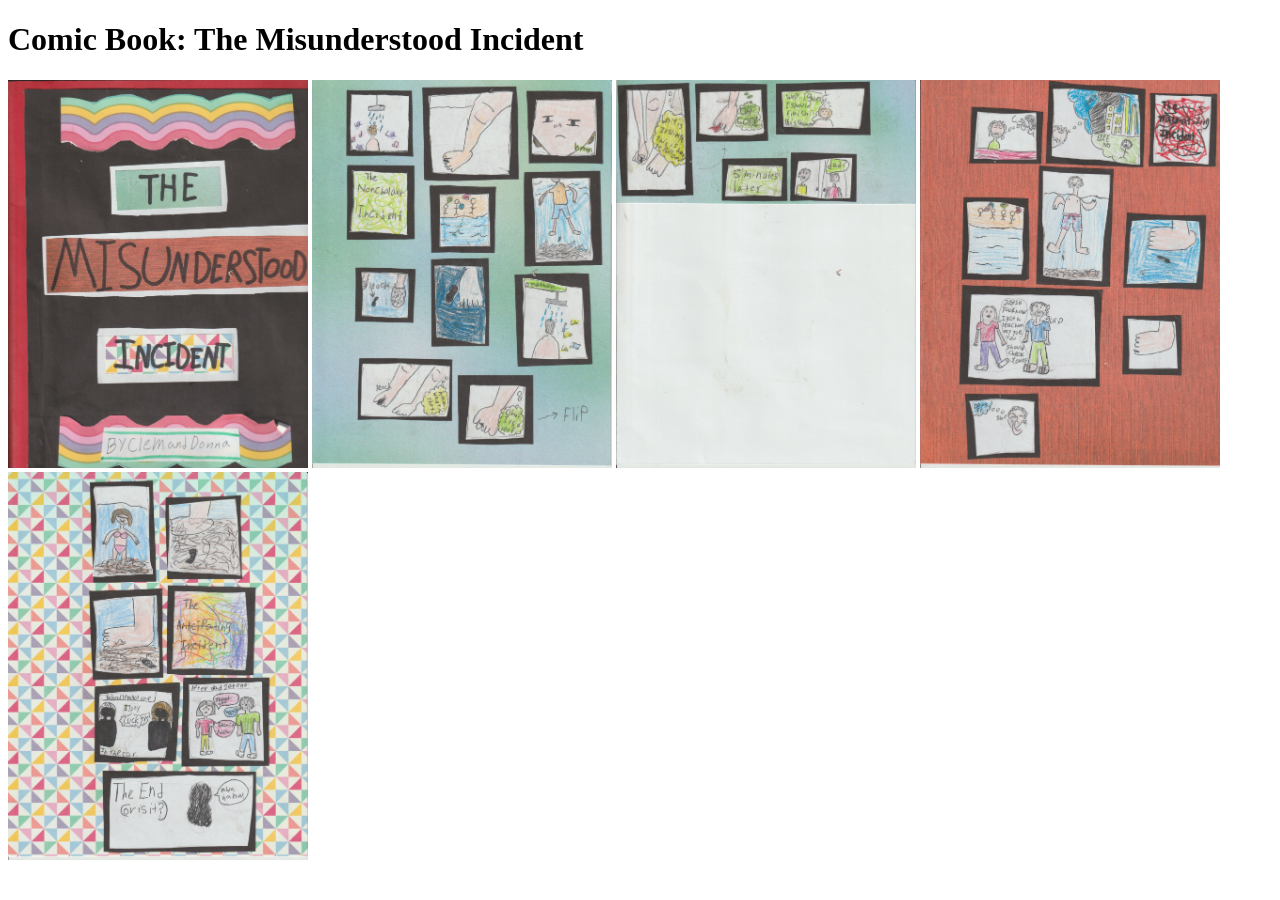
==== comic-book.html @ 4b45a342 "Add comic book page" ====
<!DOCTYPE html>
<html lang="en">
    <head>
        <meta charset="UTF-8">
        <meta name="viewport" content="width=device-width, initial-scale=1.0">
        <title>Clubetube</title>
    </head>
    <body>
        <h1>Comic Book: The Misunderstood Incident</h1>
        <p></p>
        <img src="images/incident-1.jpeg" alt="The Misunderstood Incident page one" width="300">
        <img src="images/incident-2.jpeg" alt="The Misunderstood Incident page two" width="300">
        <img src="images/incident-3.jpeg" alt="The Misunderstood Incident page three" width="300">
        <img src="images/incident-4.jpeg" alt="The Misunderstood Incident page four" width="300">
        <img src="images/incident-5.jpeg" alt="The Misunderstood Incident page five" width="300">

    </body>
</html>
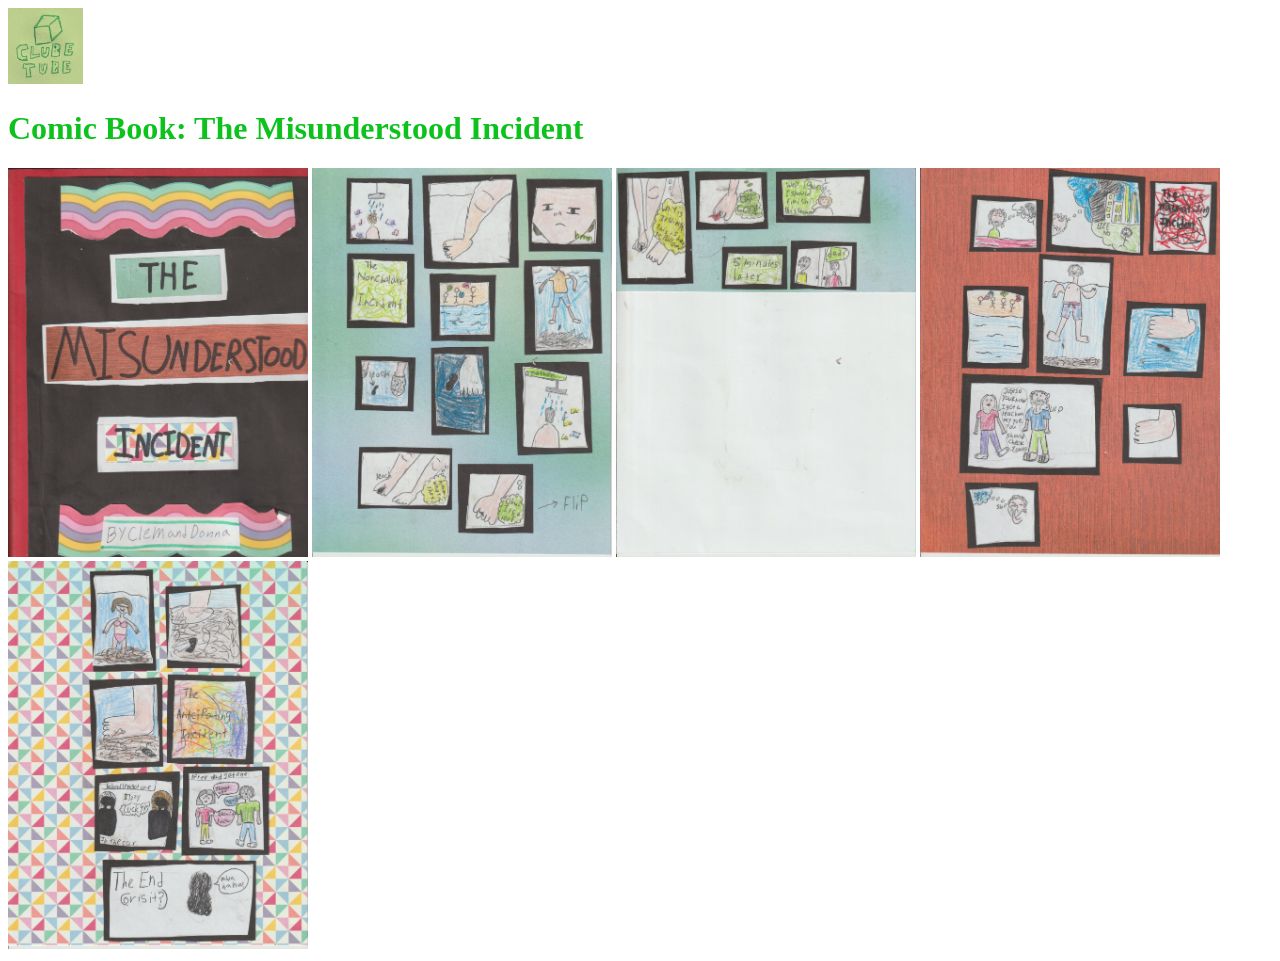
==== commit d2aebd93: "Add stylesheet" ====
--- a/comic-book.html
+++ b/comic-book.html
@@ -4,9 +4,11 @@
         <meta charset="UTF-8">
         <meta name="viewport" content="width=device-width, initial-scale=1.0">
         <title>Clubetube</title>
+        <link rel="stylesheet" href="styles/style.css">
     </head>
     <body>
-        <h1>Comic Book: The Misunderstood Incident</h1>
+        <a href="index.html"><img src="images/logo.jpeg" alt="Clubetube Logo" width="75"></a>
+        <h1 class="title">Comic Book: The Misunderstood Incident</h1>
         <p></p>
         <img src="images/incident-1.jpeg" alt="The Misunderstood Incident page one" width="300">
         <img src="images/incident-2.jpeg" alt="The Misunderstood Incident page two" width="300">
--- a/styles/style.css
+++ b/styles/style.css
@@ -0,0 +1,5 @@
+.title {
+    color: #0ec21d;
+    font-weight: 900;
+
+}
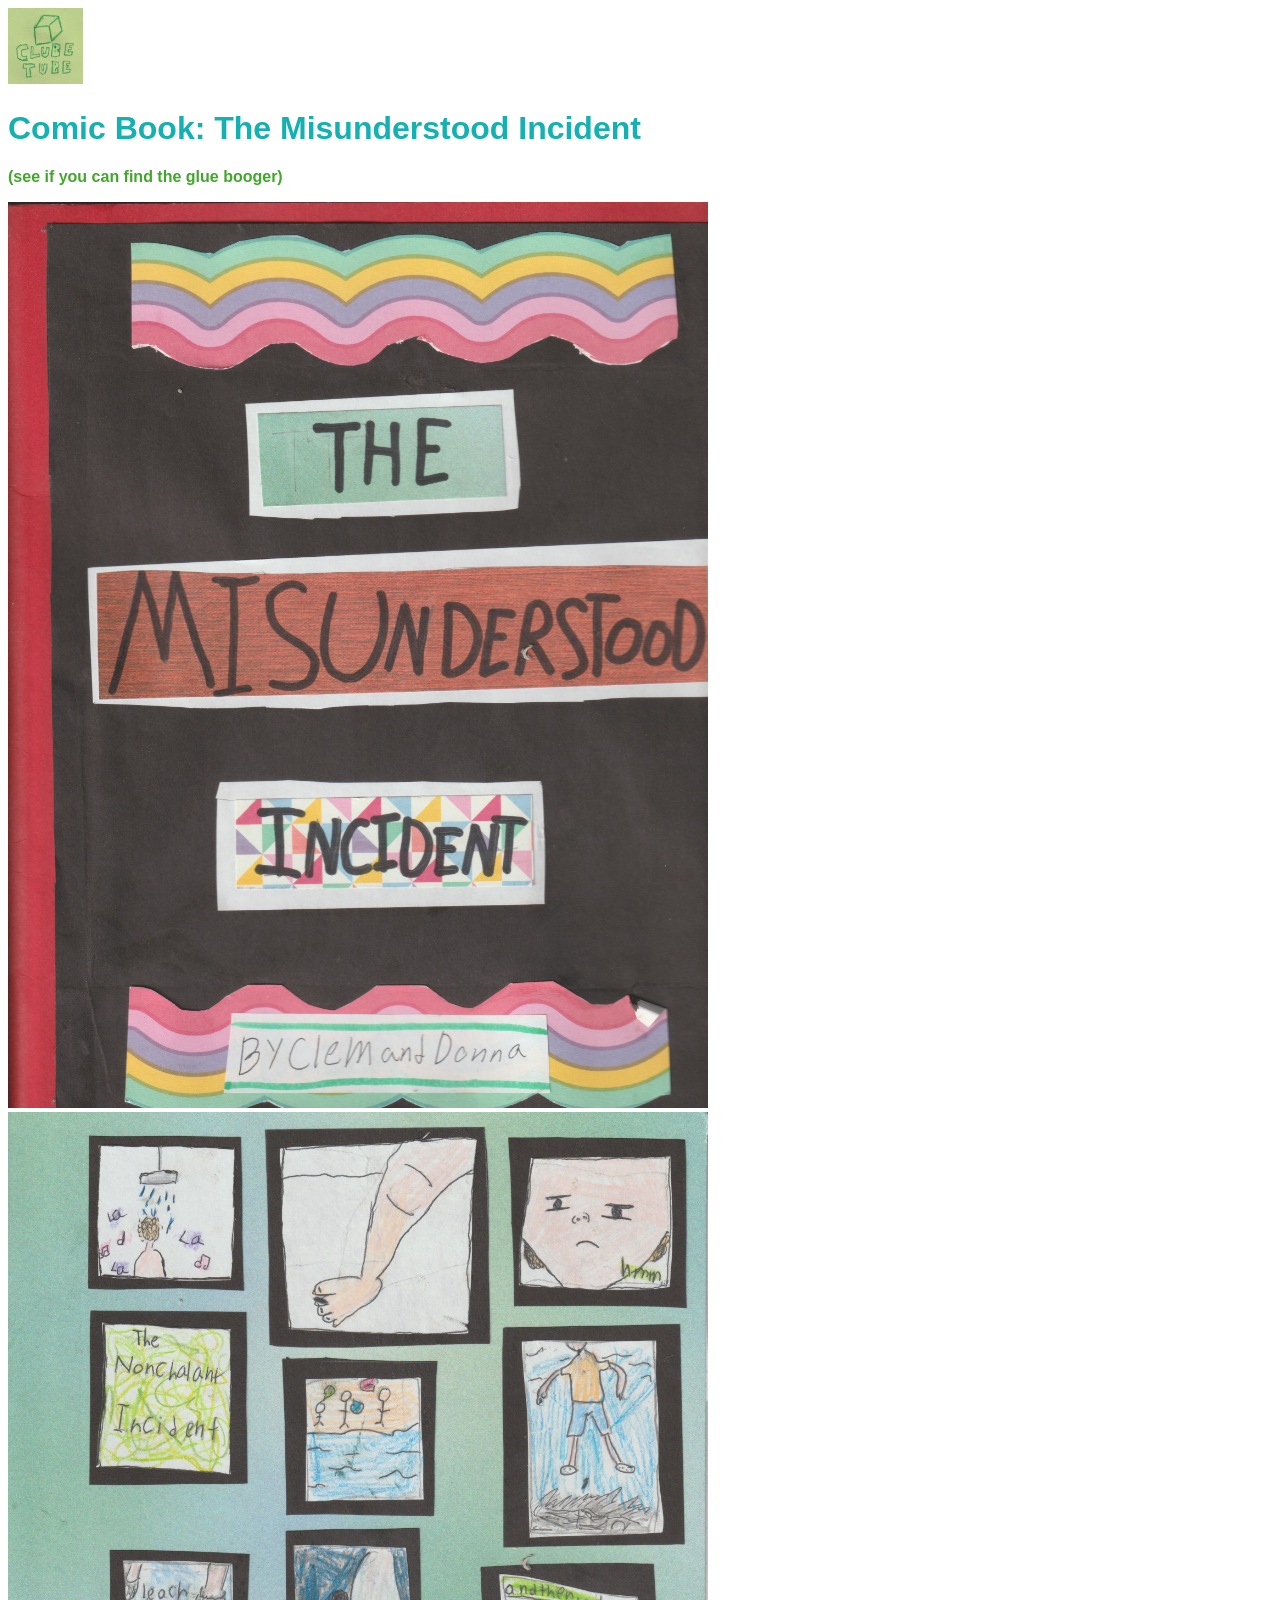
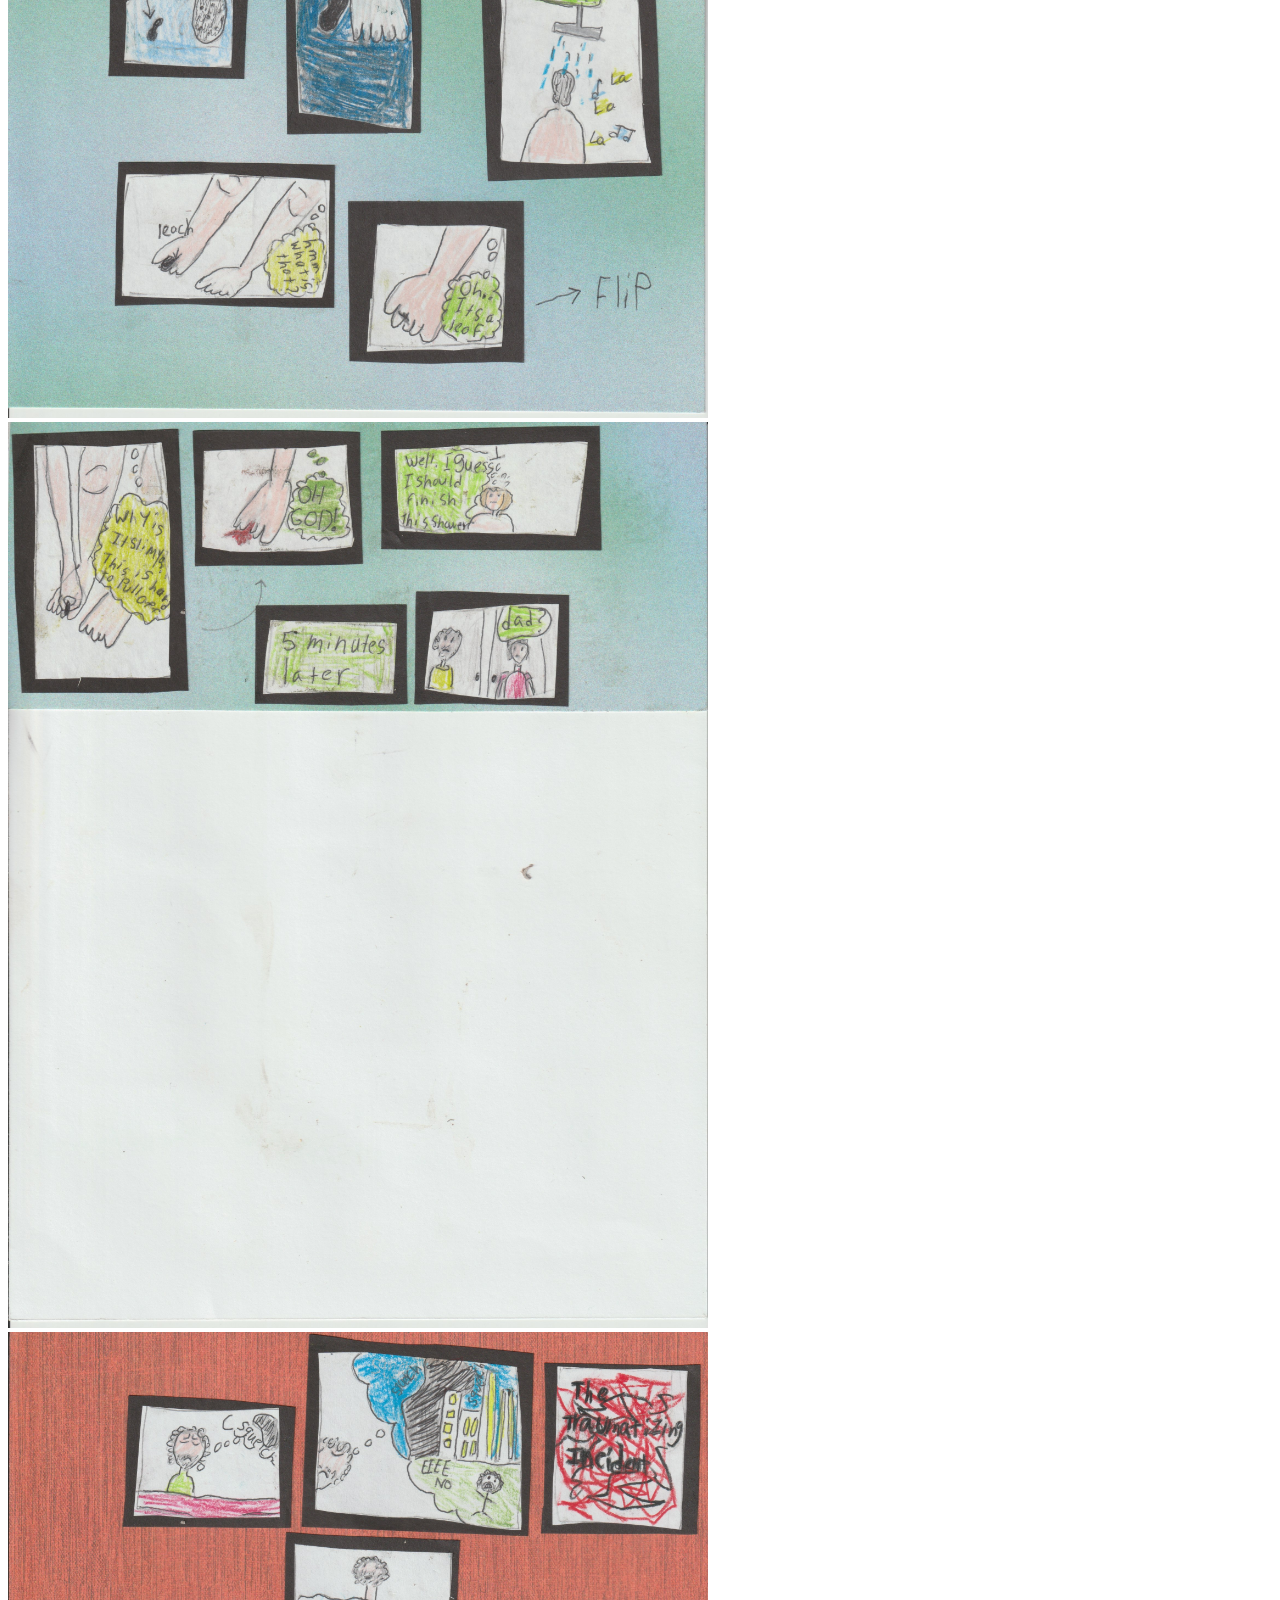
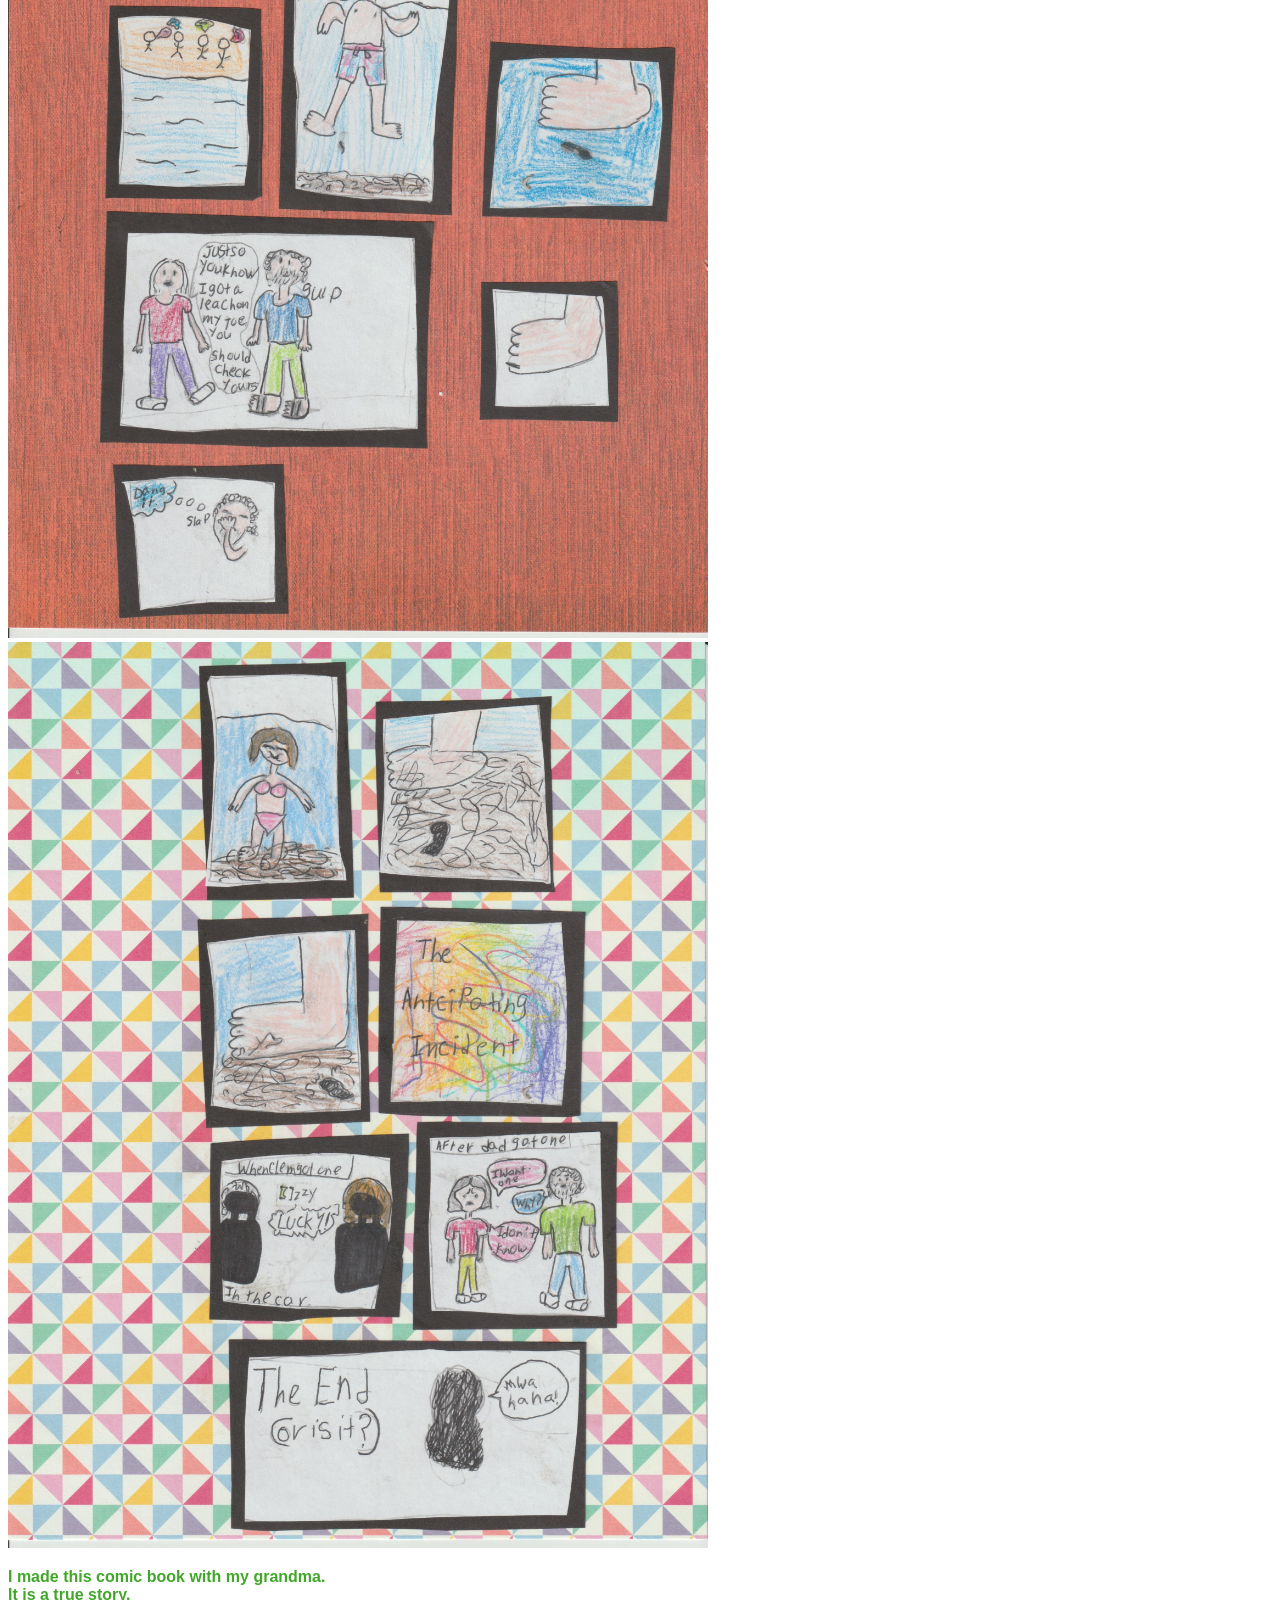
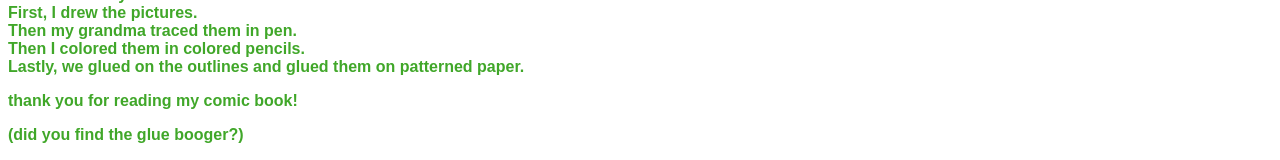
==== commit 6c5a5be6: "Update" ====
--- a/comic-book.html
+++ b/comic-book.html
@@ -9,12 +9,14 @@
     <body>
         <a href="index.html"><img src="images/logo.jpeg" alt="Clubetube Logo" width="75"></a>
         <h1 class="title">Comic Book: The Misunderstood Incident</h1>
-        <p></p>
-        <img src="images/incident-1.jpeg" alt="The Misunderstood Incident page one" width="300">
-        <img src="images/incident-2.jpeg" alt="The Misunderstood Incident page two" width="300">
-        <img src="images/incident-3.jpeg" alt="The Misunderstood Incident page three" width="300">
-        <img src="images/incident-4.jpeg" alt="The Misunderstood Incident page four" width="300">
-        <img src="images/incident-5.jpeg" alt="The Misunderstood Incident page five" width="300">
-
+        <p>(see if you can find the glue booger)</p>
+        <img src="images/incident-1.jpeg" alt="The Misunderstood Incident page one" width="700">
+        <img src="images/incident-2.jpeg" alt="The Misunderstood Incident page two" width="700">
+        <img src="images/incident-3.jpeg" alt="The Misunderstood Incident page three" width="700">
+        <img src="images/incident-4.jpeg" alt="The Misunderstood Incident page four" width="700">
+        <img src="images/incident-5.jpeg" alt="The Misunderstood Incident page five" width="700">
+        <p>I made this comic book with my grandma.<br>It is a true story.<br>First, I drew the pictures.<br> Then my grandma traced them in pen.<br> Then I colored them in colored pencils.<br> Lastly, we glued  on the outlines and glued them on patterned paper.</p>
+        <p>thank you for reading my comic book!</p>
+        <p>(did you find the glue booger?)</p>
     </body>
 </html>
--- a/styles/style.css
+++ b/styles/style.css
@@ -1,5 +1,9 @@
 .title {
-    color: #0ec21d;
+    color: #14b1b3;
     font-weight: 900;
+    font-family: 'Gill Sans', 'Gill Sans MT', Calibri, 'Trebuchet MS', sans-serif;
+}
 
+p, h1, h2, h3, h4, h5, h6 {
+    font-family: 'Gill Sans', 'Gill Sans MT', Calibri, 'Trebuchet MS', sans-serif;font-weight: 900;color: #40a729;
 }
